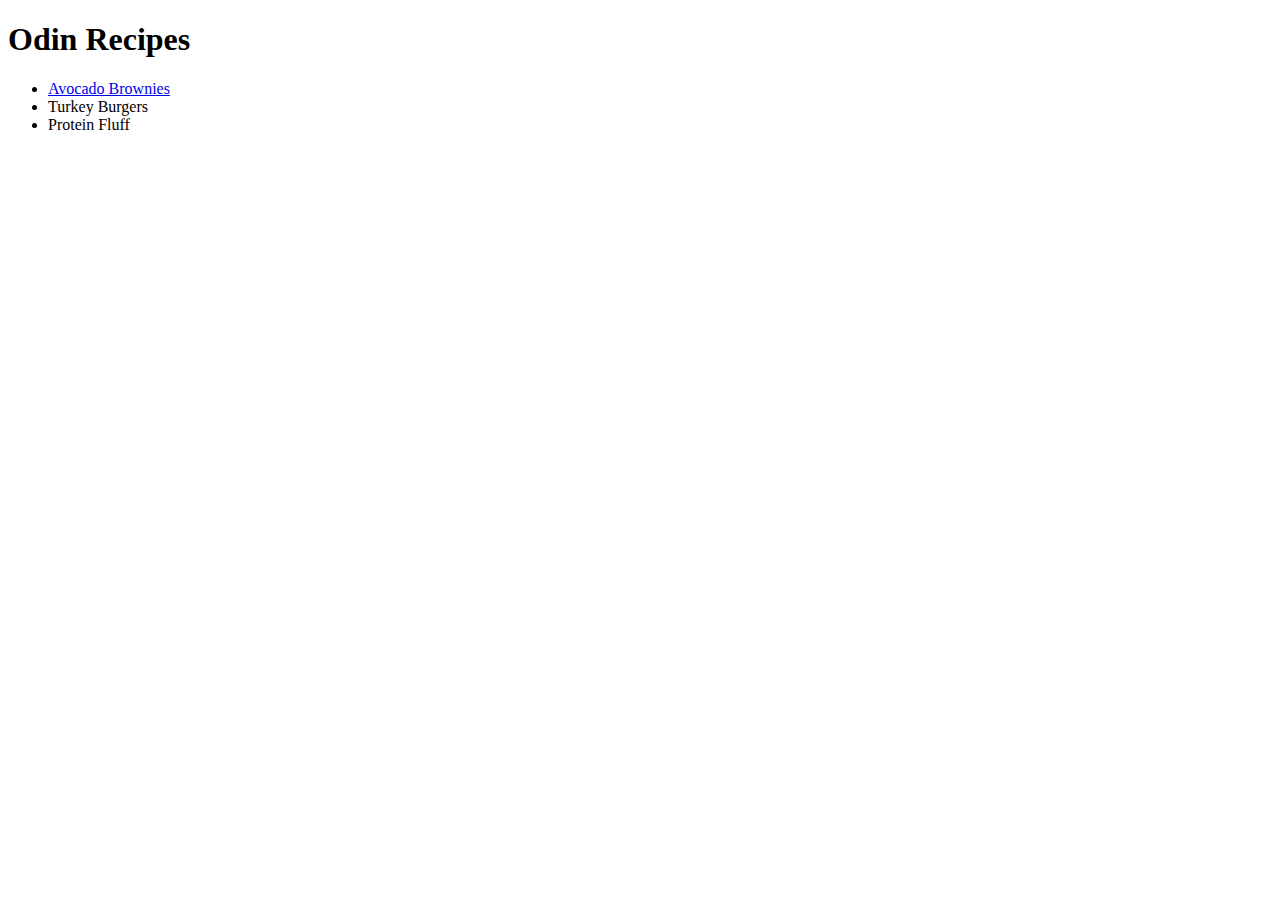
==== index.html @ 9cf47c91 "add index page, add two recipe pages" ====
<!DOCTYPE html>
<html lang="en">
  <head>
    <meta charset="utf-8">
    <title>Recipe Site</title>
  </head>

  <body>
    <h1>Odin Recipes</h1>

    <ul>
      <li><a href="../odin-recipes/recipes/avocado-brownie.html">Avocado Brownies</a></li>
      <li>Turkey Burgers</li>
      <li>Protein Fluff</li>


    </ul>

    

    
    
    
    
    
    </body>




</html>
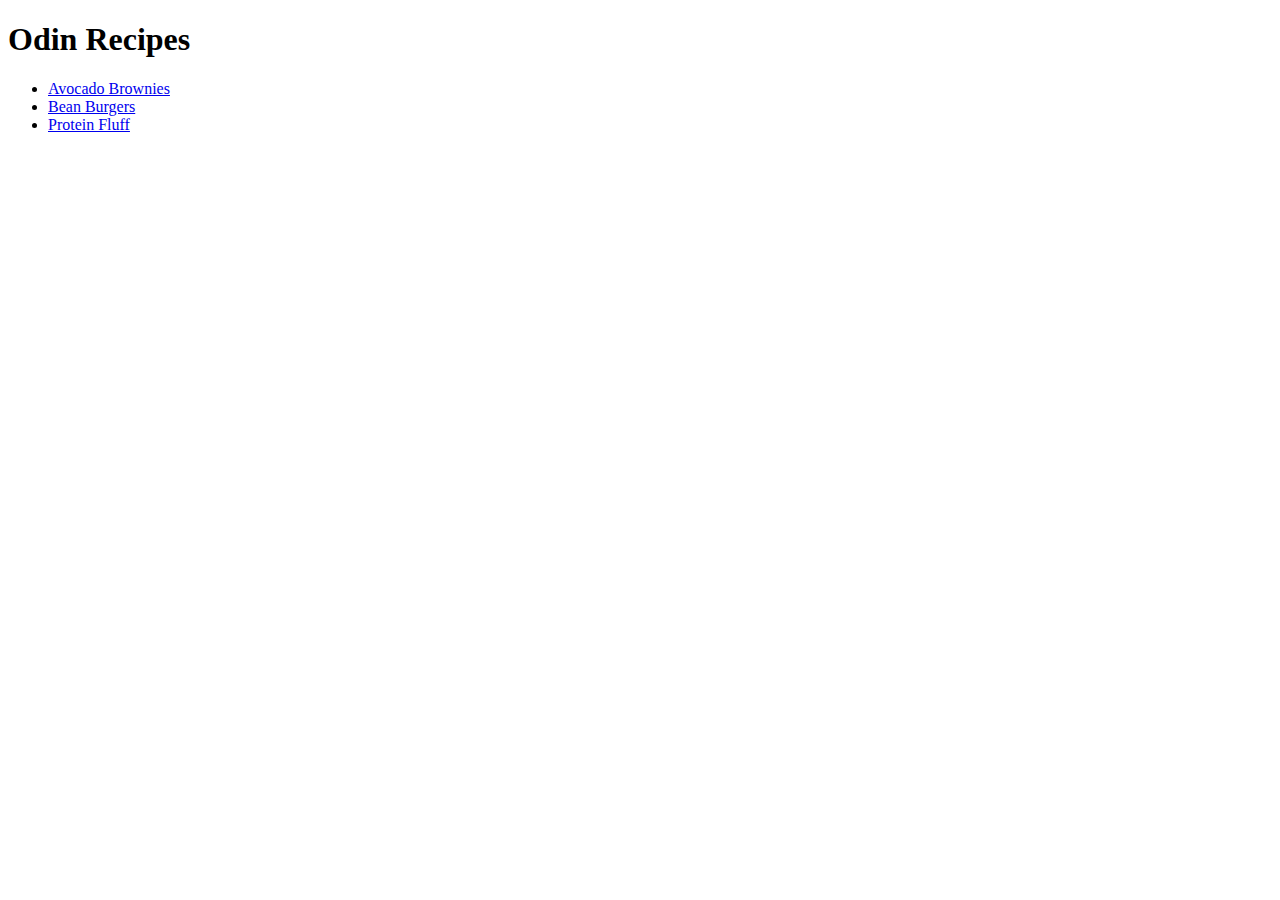
==== commit 695f3083: "update index page to new reciepe pages" ====
--- a/index.html
+++ b/index.html
@@ -9,23 +9,12 @@
     <h1>Odin Recipes</h1>
 
     <ul>
-      <li><a href="../odin-recipes/recipes/avocado-brownie.html">Avocado Brownies</a></li>
-      <li>Turkey Burgers</li>
-      <li>Protein Fluff</li>
-
+      <li><a href="./recipes/avocado-brownie.html"> Avocado Brownies</a></li>
+      <li><a href="./recipes/bean-burgers.html"> Bean Burgers</a></li>
+      <li><a href="./recipes/protein-fluff.html"> Protein Fluff</a></li>
 
     </ul>
 
-    
-
-    
-    
-    
-    
-    
     </body>
 
-
-
-
 </html>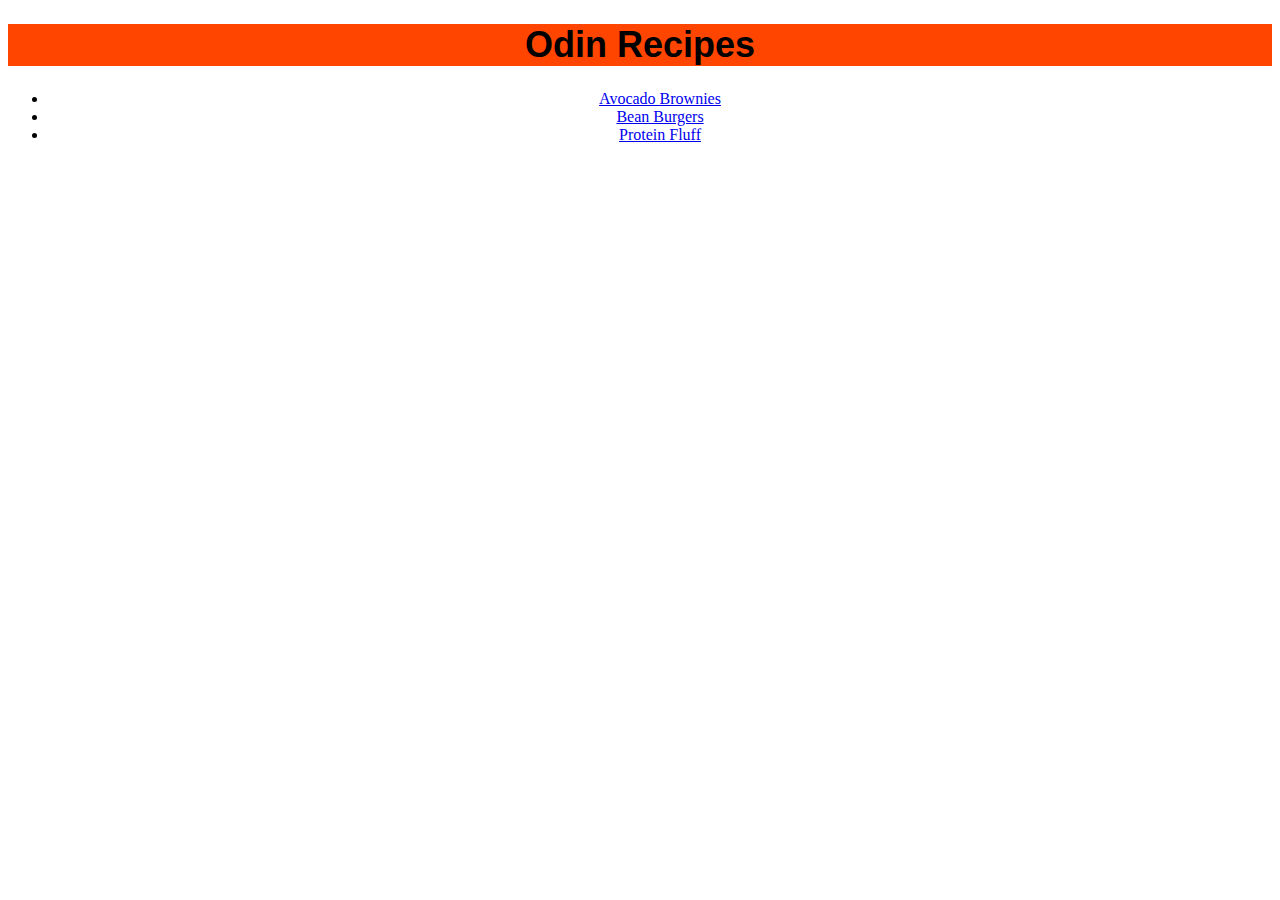
==== commit e6080666: "add external CSS, add CSS to all pages" ====
--- a/index.html
+++ b/index.html
@@ -3,16 +3,17 @@
   <head>
     <meta charset="utf-8">
     <title>Recipe Site</title>
+    <link rel="stylesheet" href="style.css">
   </head>
 
   <body>
-    <h1>Odin Recipes</h1>
+    <h1 class="header">Odin Recipes</h1> 
 
-    <ul>
-      <li><a href="./recipes/avocado-brownie.html"> Avocado Brownies</a></li>
-      <li><a href="./recipes/bean-burgers.html"> Bean Burgers</a></li>
-      <li><a href="./recipes/protein-fluff.html"> Protein Fluff</a></li>
-
+    <ul class="list">
+      <li class="list-contents"><a href="./recipes/avocado-brownie.html"> Avocado Brownies</a></li>
+      <li class="list-contents"><a href="./recipes/bean-burgers.html"> Bean Burgers</a></li>
+      <li class="list-contents"><a href="./recipes/protein-fluff.html"> Protein Fluff</a></li>
+     
     </ul>
 
     </body>
--- a/style.css
+++ b/style.css
@@ -0,0 +1,23 @@
+
+h1, 
+h3,
+.list,
+.image,
+p {
+  text-align: center; 
+}
+
+
+h1 {
+  font-size: 36px;
+  font-family:'Lucida Sans', 'Lucida Sans Regular', sans-serif;
+  background-color: orangered;
+  
+}
+
+
+h3 {
+  font-family: 'Courier New', Courier, monospace;
+  background-color: aliceblue;
+  text-align: center;
+}
